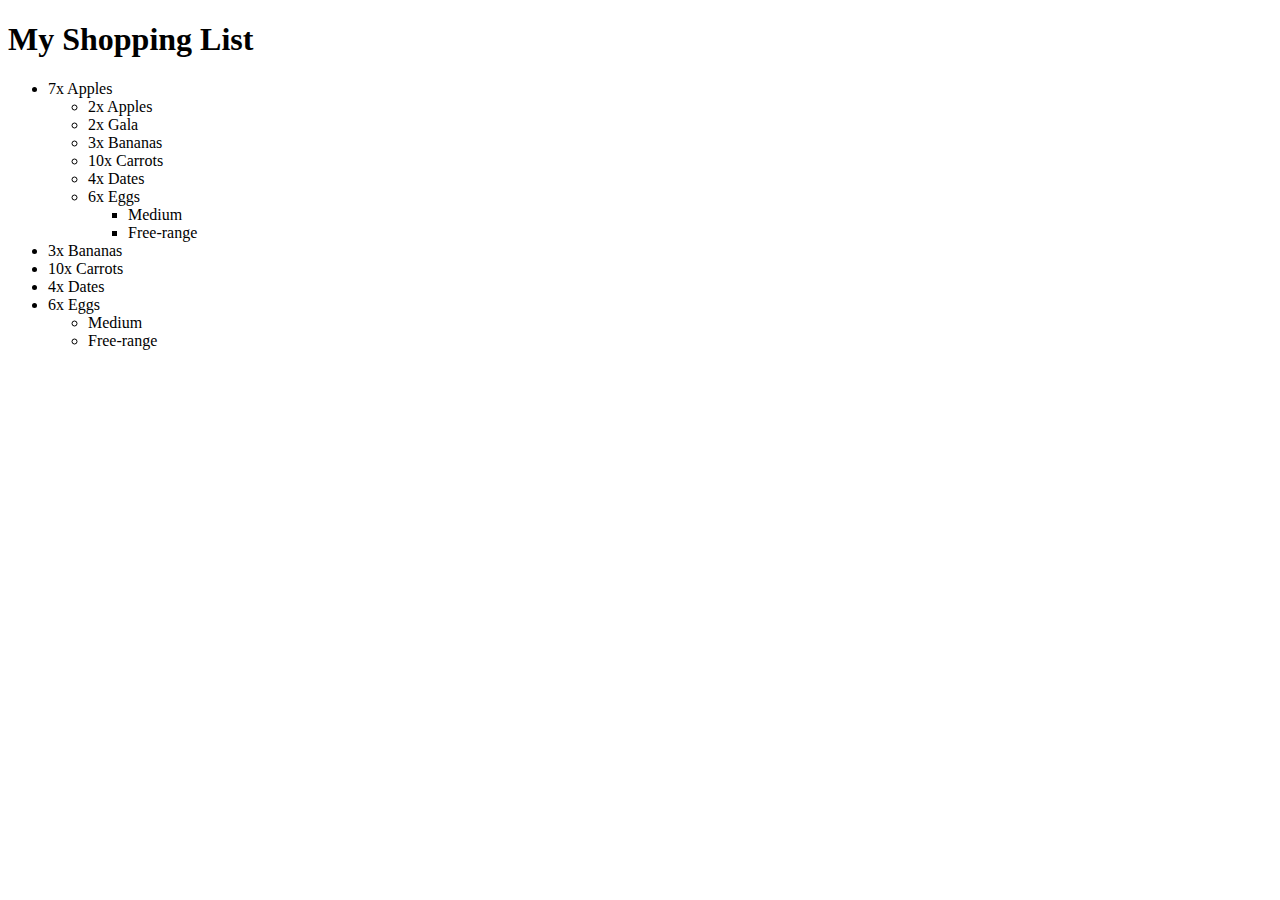
==== Week2/exercise_one.html @ 6ad68f47 "Finished Exercise 1" ====
<!DOCTYPE html>
<html>
	<head>
		<!-- We import the jQuery script from Google, as described in the lecture slides -->
		<script src="https://ajax.googleapis.com/ajax/libs/jquery/1.12.4/jquery.min.js"></script>

		<script>
			<!-- We haven't met this yet, but don't panic! -->
			<!-- jQuery code in this function will run once the document has correctly loaded -->
			<!-- This ensures we don't run into problems calling elements that have not yet been created -->
			<!-- as some of you encountered last week in the Christmas Countdown websites -->
			$(document).ready(function() {
				$('ul').append('<li>7x Apples</li>');
				$('ul').append('<ul><li>2x Apples</li><li>2x Gala</li></ul>');
				$('ul').append('<li>3x Bananas</li>');
				$('ul').append('<li>10x Carrots</li>');
				$('ul').append('<li>4x Dates</li>');
				$('ul').append('<li>6x Eggs</li>');
				$('ul').append('<ul><li>Medium</li><li>Free-range</li></ul>');
			});
		</script>
	</head>

	<body>

		<h1>My Shopping List</h1>
		<ul class="shopping">
			<!-- Don't type any HTML here! You can solve this with jQuery! -->
		</ul>

	</body>

</html>
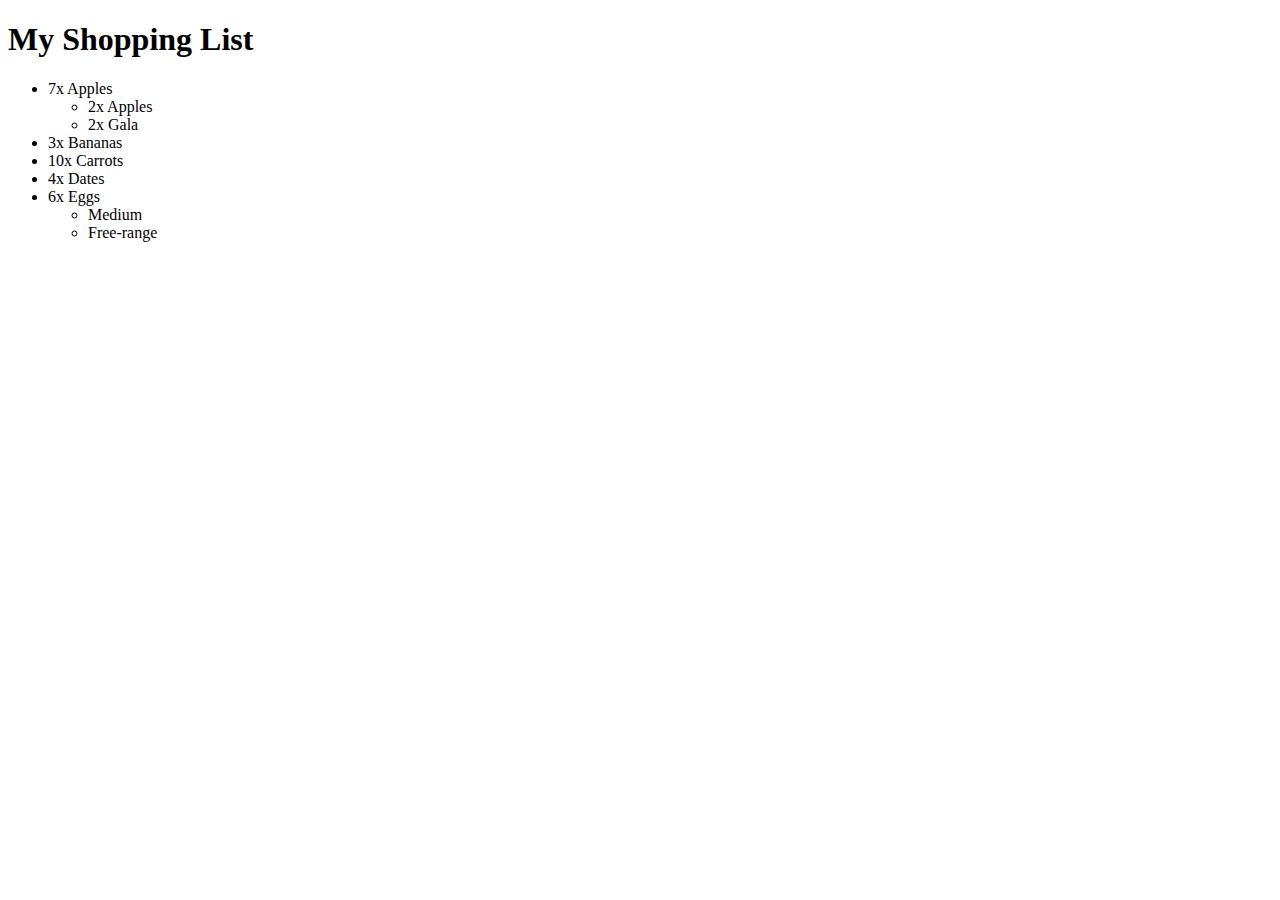
==== commit 0729929d: "Method chaining" ====
--- a/Week2/exercise_one.html
+++ b/Week2/exercise_one.html
@@ -10,13 +10,14 @@
 			<!-- This ensures we don't run into problems calling elements that have not yet been created -->
 			<!-- as some of you encountered last week in the Christmas Countdown websites -->
 			$(document).ready(function() {
-				$('ul').append('<li>7x Apples</li>');
-				$('ul').append('<ul><li>2x Apples</li><li>2x Gala</li></ul>');
-				$('ul').append('<li>3x Bananas</li>');
-				$('ul').append('<li>10x Carrots</li>');
-				$('ul').append('<li>4x Dates</li>');
-				$('ul').append('<li>6x Eggs</li>');
-				$('ul').append('<ul><li>Medium</li><li>Free-range</li></ul>');
+				$('ul.shopping')
+					.append('<li>7x Apples</li>')
+					.append('<ul><li>2x Apples</li><li>2x Gala</li></ul>')
+					.append('<li>3x Bananas</li>')
+					.append('<li>10x Carrots</li>')
+					.append('<li>4x Dates</li>')
+					.append('<li>6x Eggs</li>')
+					.append('<ul><li>Medium</li><li>Free-range</li></ul>');
 			});
 		</script>
 	</head>
